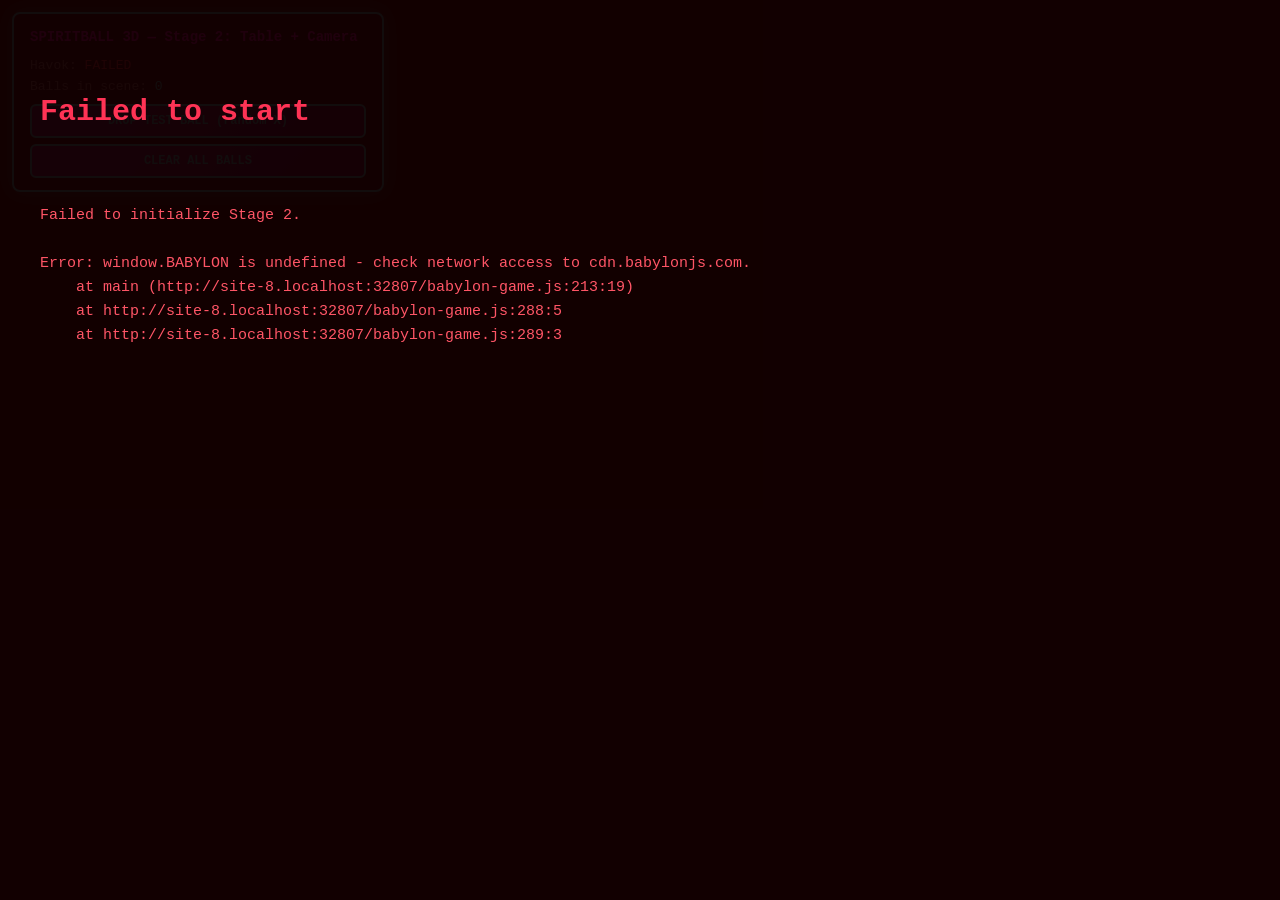
==== babylon-game.html @ d27bd126 "Implement Stage 2 of the Babylon.js 3D overhaul: table geometry + camera Adds babylon-game.html/baby" ====
<!DOCTYPE html>
<html lang="en">
<head>
    <meta charset="UTF-8">
    <meta name="viewport" content="width=device-width, initial-scale=1.0">
    <title>SPIRITBALL — Babylon.js 3D (Stage 2: Table + Camera)</title>
    <style>
        html, body {
            margin: 0;
            padding: 0;
            width: 100%;
            height: 100%;
            overflow: hidden;
            background: #05010f;
            font-family: 'Courier New', monospace;
        }

        #renderCanvas {
            width: 100%;
            height: 100%;
            display: block;
            touch-action: none;
        }

        #status-panel {
            position: fixed;
            top: 12px;
            left: 12px;
            z-index: 10;
            background: rgba(10, 0, 25, 0.85);
            border: 2px solid #00ffff;
            border-radius: 8px;
            padding: 12px 16px;
            color: #00ffff;
            font-size: 13px;
            line-height: 1.6;
            min-width: 260px;
            box-shadow: 0 0 20px rgba(0, 255, 255, 0.4);
        }

        #status-panel h1 {
            margin: 0 0 8px 0;
            font-size: 14px;
            color: #ff00ff;
        }

        #status-panel .row span:first-child {
            color: #888;
        }

        #status-panel .ok { color: #00ff88; }
        #status-panel .bad { color: #ff3355; }

        #status-panel button {
            margin-top: 6px;
            width: 100%;
            padding: 8px;
            background: linear-gradient(135deg, rgba(138, 43, 226, 0.6), rgba(75, 0, 130, 0.7));
            border: 2px solid #00ffff;
            border-radius: 6px;
            color: #00ffff;
            font-family: inherit;
            font-size: 12px;
            font-weight: bold;
            cursor: pointer;
        }

        #status-panel button:active {
            background: linear-gradient(135deg, rgba(138, 43, 226, 0.9), rgba(75, 0, 130, 1));
        }

        #error-panel {
            display: none;
            position: fixed;
            inset: 0;
            z-index: 20;
            background: rgba(20, 0, 0, 0.95);
            color: #ff5566;
            padding: 40px;
            box-sizing: border-box;
            font-size: 15px;
            line-height: 1.6;
            white-space: pre-wrap;
            overflow: auto;
        }

        #error-panel h1 {
            color: #ff3355;
            margin-top: 0;
        }
    </style>

    <!-- Confirmed CDN URLs and load order (Havok before core) - see BABYLON_3D_OVERHAUL.md. -->
    <script src="https://cdn.babylonjs.com/havok/HavokPhysics_umd.js"></script>
    <script src="https://cdn.babylonjs.com/babylon.js"></script>
</head>
<body>
    <canvas id="renderCanvas"></canvas>

    <div id="status-panel">
        <h1>SPIRITBALL 3D — Stage 2: Table + Camera</h1>
        <div class="row"><span>Havok: </span><span id="status-havok">loading…</span></div>
        <div class="row"><span>Balls in scene: </span><span id="status-balls">0</span></div>
        <button id="drop-btn">DROP TEST BALL (random X)</button>
        <button id="clear-btn">CLEAR ALL BALLS</button>
    </div>

    <div id="error-panel">
        <h1>Failed to start</h1>
        <div id="error-message"></div>
    </div>

    <script src="babylon-game.js"></script>
</body>
</html>
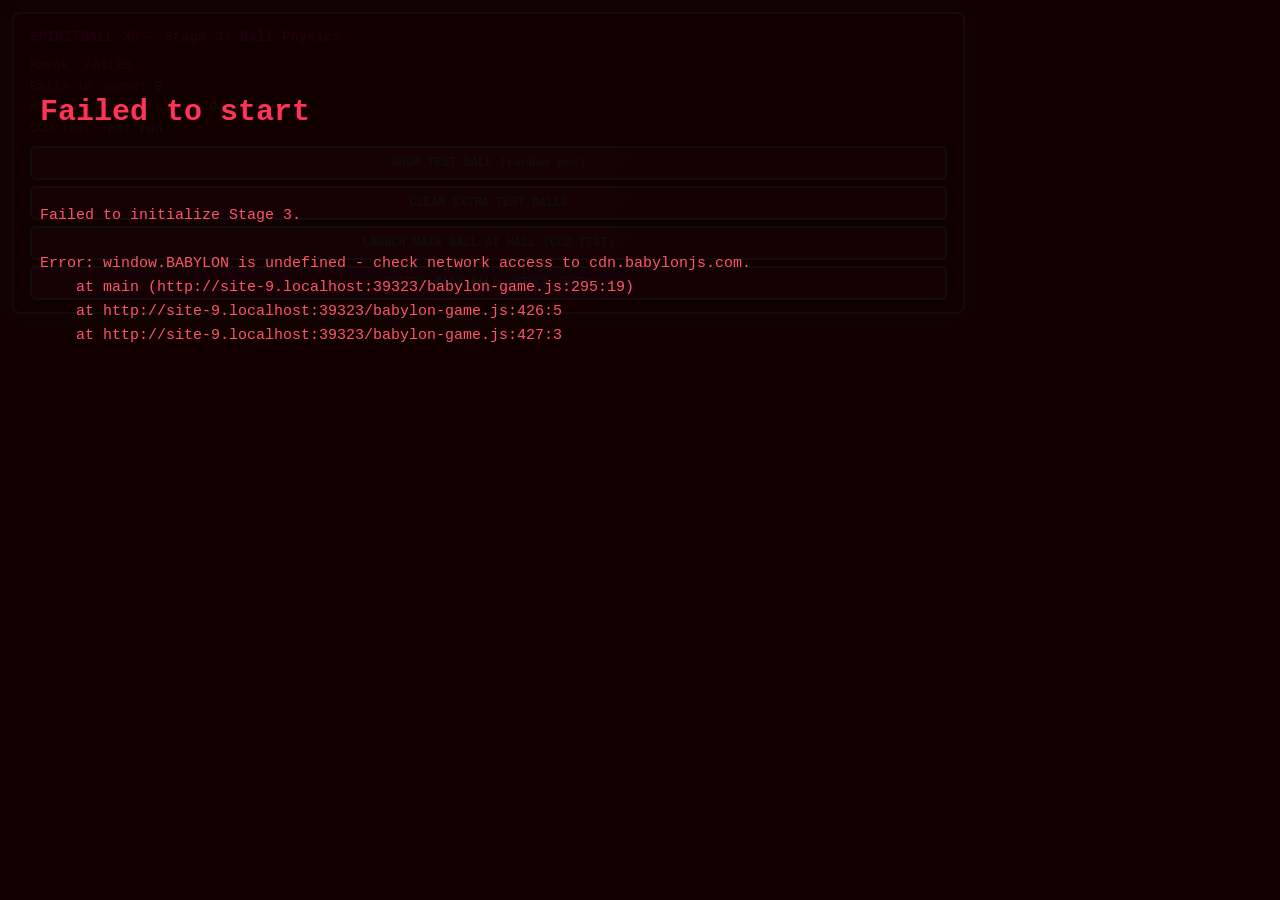
==== commit 4b3a5968: "Implement Stage 3 of the Babylon.js 3D overhaul: ball physics + anti-stuck Adds the main physics-dri" ====
--- a/babylon-game.html
+++ b/babylon-game.html
@@ -3,7 +3,7 @@
 <head>
     <meta charset="UTF-8">
     <meta name="viewport" content="width=device-width, initial-scale=1.0">
-    <title>SPIRITBALL — Babylon.js 3D (Stage 2: Table + Camera)</title>
+    <title>SPIRITBALL — Babylon.js 3D (Stage 3: Ball Physics)</title>
     <style>
         html, body {
             margin: 0;
@@ -98,11 +98,15 @@
     <canvas id="renderCanvas"></canvas>
 
     <div id="status-panel">
-        <h1>SPIRITBALL 3D — Stage 2: Table + Camera</h1>
+        <h1>SPIRITBALL 3D — Stage 3: Ball Physics</h1>
         <div class="row"><span>Havok: </span><span id="status-havok">loading…</span></div>
         <div class="row"><span>Balls in scene: </span><span id="status-balls">0</span></div>
-        <button id="drop-btn">DROP TEST BALL (random X)</button>
-        <button id="clear-btn">CLEAR ALL BALLS</button>
+        <div class="row"><span>Main ball stuck timer: </span><span id="status-stuck-timer">0 ms</span></div>
+        <div class="row"><span>CCD test: </span><span id="status-ccd">not run</span></div>
+        <button id="drop-btn">DROP TEST BALL (random pos)</button>
+        <button id="clear-btn">CLEAR EXTRA TEST BALLS</button>
+        <button id="ccd-test-btn">LAUNCH MAIN BALL AT WALL (CCD TEST)</button>
+        <button id="stuck-test-btn">FREEZE MAIN BALL (STUCK TEST)</button>
     </div>
 
     <div id="error-panel">
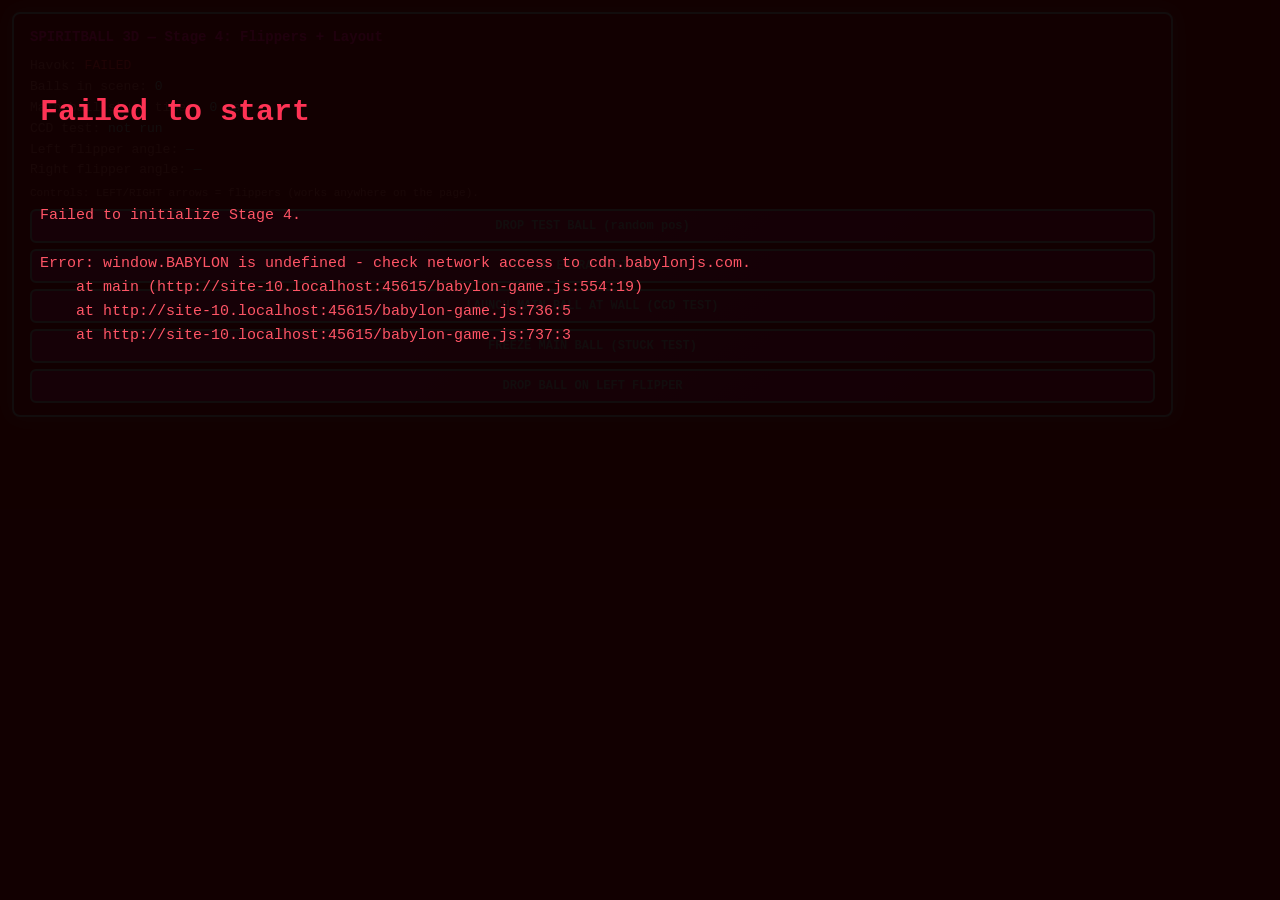
==== commit 92832278: "Implement Stage 4 of the Babylon.js 3D overhaul: motorized flippers + Space-Cadet-inspired obstacle " ====
--- a/babylon-game.html
+++ b/babylon-game.html
@@ -3,7 +3,7 @@
 <head>
     <meta charset="UTF-8">
     <meta name="viewport" content="width=device-width, initial-scale=1.0">
-    <title>SPIRITBALL — Babylon.js 3D (Stage 3: Ball Physics)</title>
+    <title>SPIRITBALL — Babylon.js 3D (Stage 4: Flippers + Layout)</title>
     <style>
         html, body {
             margin: 0;
@@ -98,15 +98,21 @@
     <canvas id="renderCanvas"></canvas>
 
     <div id="status-panel">
-        <h1>SPIRITBALL 3D — Stage 3: Ball Physics</h1>
+        <h1>SPIRITBALL 3D — Stage 4: Flippers + Layout</h1>
         <div class="row"><span>Havok: </span><span id="status-havok">loading…</span></div>
         <div class="row"><span>Balls in scene: </span><span id="status-balls">0</span></div>
         <div class="row"><span>Main ball stuck timer: </span><span id="status-stuck-timer">0 ms</span></div>
         <div class="row"><span>CCD test: </span><span id="status-ccd">not run</span></div>
+        <div class="row"><span>Left flipper angle: </span><span id="status-left-flipper">—</span></div>
+        <div class="row"><span>Right flipper angle: </span><span id="status-right-flipper">—</span></div>
+        <div class="row" style="color:#888; font-size:11px; margin-top:4px;">
+            Controls: LEFT/RIGHT arrows = flippers (works anywhere on the page).
+        </div>
         <button id="drop-btn">DROP TEST BALL (random pos)</button>
         <button id="clear-btn">CLEAR EXTRA TEST BALLS</button>
         <button id="ccd-test-btn">LAUNCH MAIN BALL AT WALL (CCD TEST)</button>
         <button id="stuck-test-btn">FREEZE MAIN BALL (STUCK TEST)</button>
+        <button id="flipper-drop-btn">DROP BALL ON LEFT FLIPPER</button>
     </div>
 
     <div id="error-panel">
